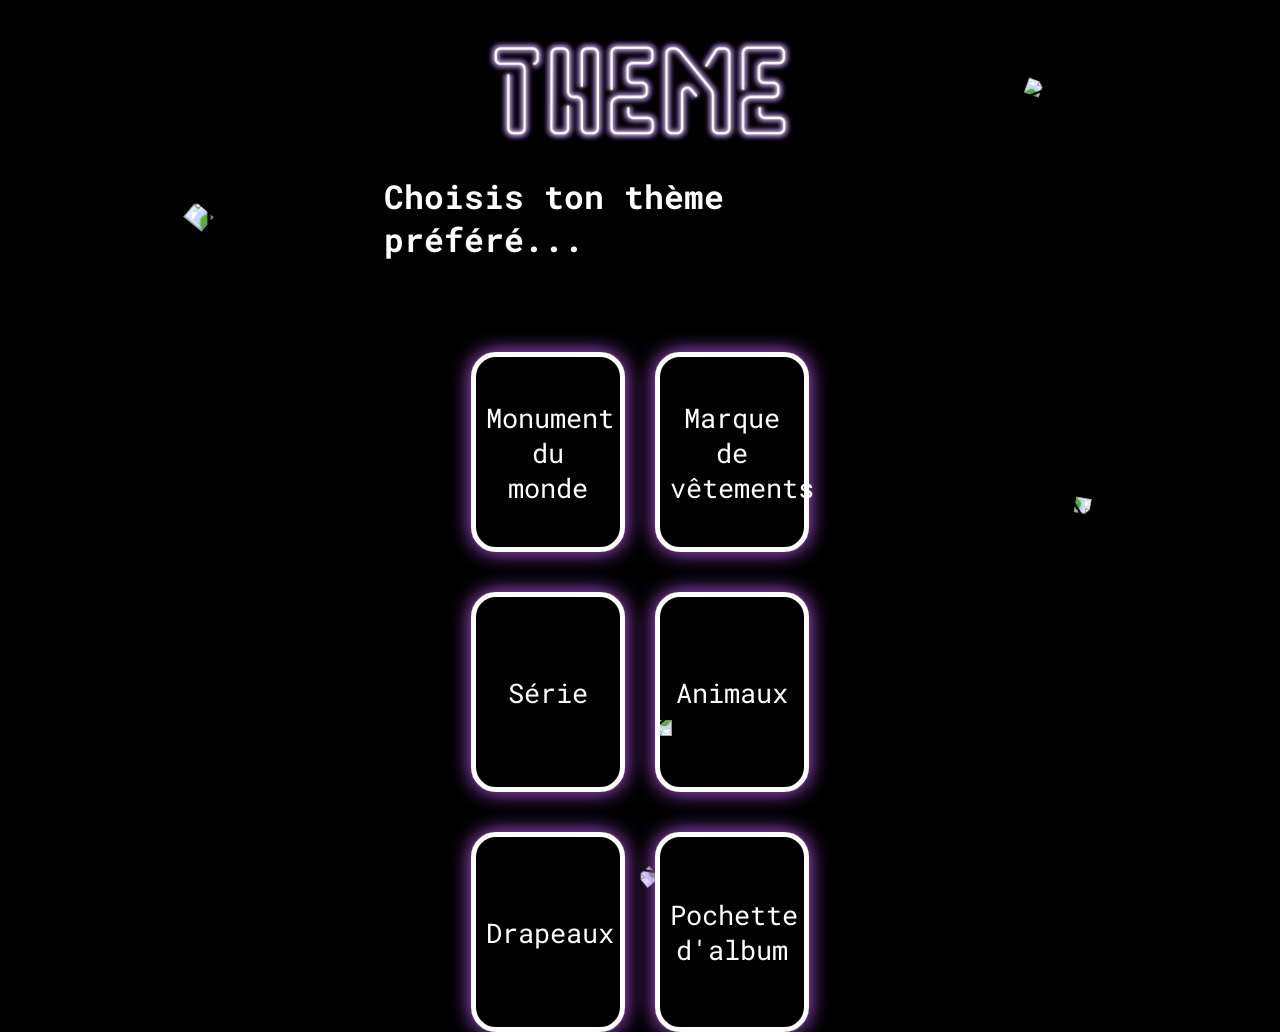
==== index.html @ d6ef5177 "first commit" ====
<!DOCTYPE html>
<head>
    <meta charset="UTF-8">
    <meta name="viewport" content="width=device-width, initial-scale=1.0">
    <title>Document</title>
    <link rel="preconnect" href="https://fonts.googleapis.com">
    <link rel="preconnect" href="https://fonts.gstatic.com" crossorigin>
    <link href="https://fonts.googleapis.com/css2?family=Roboto+Mono:ital,wght@0,100..700;1,100..700&display=swap" rel="stylesheet">
    <link href="css/style_theme.css" rel="stylesheet" type="text/css" />
</head>
<body>
    <div id="text">
        <img src="image/theme.png">
        <p >Choisis ton thème préféré...</p>
    </div>
<img id="haut" src="../workshop1/image/interrogation.png">
<img id="bas" src="../workshop1/image/interrogation.png">
<img id="droite" src="../workshop1/image/interrogation.png">
<img id="gauche" src="../workshop1/image/interrogation.png">
<img id="hautgauche" src="../workshop1/image/interrogation.png">
<img id="bas" src="../workshop1/image/interrogation.png">
 
    <div id="button_section">
        <button id="monument">Monument du monde</button>
        <button id="vetement">Marque de vêtements </button>
        <button id="serie">Série</button>
        <button id="pet">Animaux</button>
        <button id="flag">Drapeaux</button>
        <button id="album">Pochette d'album</button>
    </div>
</body>
<script src="js/main.js"> </script>
</html>
---- css/style_theme.css ----
body{
    background-image: url(../image/background_theme.png);
    background-attachment: fixed;
    background-position: center center;
    background-repeat: no-repeat;
    width: 100%;
    height: 100%;
    background-color: black;
    display: flex;
    flex-direction: column;
    align-items: center;
    flex-wrap: wrap;
    background-size: cover ;
    justify-content: space-around;
    font-family: "Roboto Mono";
    margin: 0;
}



:root{
    --color:white;
}

#text{
    margin-top: 3%;
    display: flex;
    flex-direction: column;
    justify-content: space-around;
    align-items:center;
    position: relative;
    width: 40%;
    height: 250px;
    color: var(--color);
}



p {

    font-size: 32.56px;
    font-weight: bold;
}

#text img{

    width:60% ;
    height: 60%;
}

button:hover {
    transform: scale(1.05);

    border-color: rgb(197,47,255);

}

#button_section{
margin-top: 5%;
    display: flex;
    flex-direction: row;
    flex-wrap: wrap;
    justify-content: center;
    align-items: center;
    gap: 30px;
    width: 40%;
    height: 400px;
    
    row-gap: 40px;
}


button{
    font-family: Roboto Mono;
    font-size: 40pt;
    width: 30%;
    height: 50%;
    border-radius: 25px;
    color: var(--color);
    background-color: rgba(0, 0, 0, 0);
    border-color: var(--color);
    border: 5px;
    font-size: 20pt;
    padding: 10px;
    transition: 0.3s ease-in-out;
    border-style: solid ;
    filter: brightness(200%);
    box-shadow: 0px 0px 20px rgb(97,47,255);
}


#haut{
    align-items: center;
    justify-content: center;
    rotate: 20deg;
    width: 6%;
    position: absolute;
    animation: hautgauche 2s linear  infinite;
    animation-timing-function: linear;
    position: absolute;
    left:80%;
    top:10%;
    
}

@keyframes hautgauche{
    0%{
       
       width: 2%;
    }
    50%{
       
        width: 3%;
    }
    100%{
        width: 2%;
    }
}


#bas{
   position: absolute;
   align-items: center;
   top: 80%;
   width: 5%;
   animation: hautgauche 2s linear infinite;
   rotate: 180deg;
   animation-direction: alternate;
}

@keyframes hautgauche{
    0%{
       
       width: 2%;
    }
    50%{
       
        width: 3%;
    }
    100%{
        width: 2%;
    }
}

#gauche{
    position: absolute;
   left: 10%;
   top: 70%;
   rotate: -100deg;
   width: 50%;
   transform: rotate(-30deg);
   transform: rotate(-30deg);
   animation: hautgauche 2s linear infinite;
   animation-direction: alternate;
   
}

@keyframes hautgauche{
    0%{
       
       width: 2%;
    }
    50%{
       
        width: 3%;
    }
    100%{
        width: 2%;
    }
}
#droite{
    position: absolute;
    top:60%;
    left: 80%;
    width: 8%;
    rotate: 100deg;
    animation: hautgauche 5s linear infinite;
    transform: translateY(30%, 30%);

}
@keyframes hautgauche{
    0%{
       
       width: 3%;
    }
    50%{
       
        width: 4%;
    }
    100%{
        width: 3%;
    }
}

#hautgauche{
    position: absolute;
    bottom:75%;
    left:15%;
    width: 1%;
    rotate: -50deg;
    transform: scale(1.5);
    animation: hautgauche 2s infinite;
    
}

@keyframes hautgauche{
    0%{
       
       width: 2%;
    }
    50%{
       
        width: 3%;
    }
    100%{
        width: 2%;
    }
}
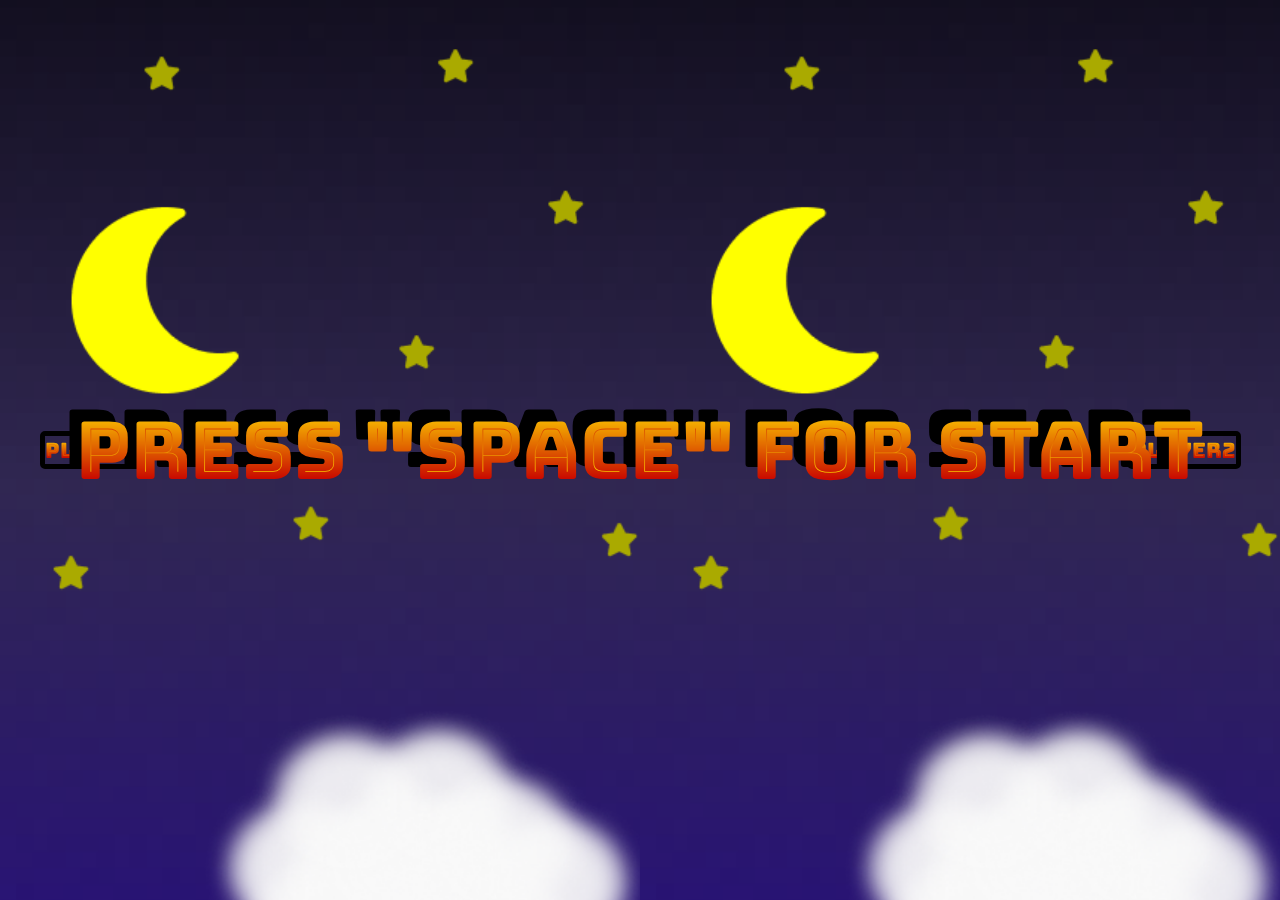
==== commit cb0357c9: "true game" ====
--- a/index.html
+++ b/index.html
@@ -1,33 +1,44 @@
 <!DOCTYPE html>
+
 <head>
     <meta charset="UTF-8">
     <meta name="viewport" content="width=device-width, initial-scale=1.0">
     <title>Document</title>
+    <link href="style.css" rel="stylesheet" type="text/css" />
     <link rel="preconnect" href="https://fonts.googleapis.com">
     <link rel="preconnect" href="https://fonts.gstatic.com" crossorigin>
-    <link href="https://fonts.googleapis.com/css2?family=Roboto+Mono:ital,wght@0,100..700;1,100..700&display=swap" rel="stylesheet">
-    <link href="css/style_theme.css" rel="stylesheet" type="text/css" />
+    <link href="https://fonts.googleapis.com/css2?family=Bungee+Spice&display=swap" rel="stylesheet">
 </head>
+
 <body>
-    <div id="text">
-        <img src="image/theme.png">
-        <p >Choisis ton thème préféré...</p>
+    <div id="param1">
+        <div class="name">player1</div>
     </div>
-<img id="haut" src="../workshop1/image/interrogation.png">
-<img id="bas" src="../workshop1/image/interrogation.png">
-<img id="droite" src="../workshop1/image/interrogation.png">
-<img id="gauche" src="../workshop1/image/interrogation.png">
-<img id="hautgauche" src="../workshop1/image/interrogation.png">
-<img id="bas" src="../workshop1/image/interrogation.png">
- 
-    <div id="button_section">
-        <button id="monument">Monument du monde</button>
-        <button id="vetement">Marque de vêtements </button>
-        <button id="serie">Série</button>
-        <button id="pet">Animaux</button>
-        <button id="flag">Drapeaux</button>
-        <button id="album">Pochette d'album</button>
+    <div id="param2">
+        <div class="name">player2</div>
+        </div>
     </div>
+    <div id="start">press "space" for start</div>
+    <section>
+        <div id="screen1">
+
+
+            <div id="player1" class="smooth_up">
+                
+                <div class="movement"></div>
+            </div>
+        </div>
+        </div>
+    </section>
+    <section>
+        <div id="screen2">
+
+            <div id="player2" class="smooth_up">
+                <div class="movement"></div>
+            </div>
+        </div>
+    </section>
+    <script src="main.js"></script>
 </body>
-<script src="js/main.js"> </script>
-</html>
+
+</html>
--- a/style.css
+++ b/style.css
@@ -0,0 +1,142 @@
+
+.bungee-spice-regular {
+    font-family: "Bungee Spice", sans-serif;
+    font-weight: 400;
+    font-style: normal;
+  }  
+
+
+
+body{
+    margin: 0px;
+    padding: 0px;
+    display: flex;
+    flex-direction:row ;
+    overflow: hidden;
+    justify-content: center;
+}
+
+#start{
+    align-self: center;
+    position: absolute;
+    color: red;
+    text-shadow: -12px -12px black;
+    font-size: 60pt;
+    font-family: Bungee Spice;
+}
+
+#screen1{
+
+    background-image: url("img/background.png");
+    background-size: cover;
+    height: 200vh;
+    width: 50vw;
+    display: flex;
+    flex-direction: column;
+    justify-content: end;
+    align-items: center;
+}
+#screen2{
+
+    background-image: url("img/background.png");
+    background-size: cover;
+    height: 200vh;
+    width: 50vw;
+    display: flex;
+    flex-direction: column;
+    justify-content: end;
+    align-items: center;
+}
+section{
+    height: 100vh;
+    width: 50vw;
+    overflow: hidden;
+}
+
+
+#player1 > .movement{
+    background-image: url("img/mongolefier_j1.png");
+    background-size: cover;
+
+}
+#player2 > .movement {  
+    background-image: url("img/mongolfier_j2.png");
+    background-size: cover;
+}
+
+#player1,#player2,#player1>.movement,#player2>.movement {
+    height: 56vh;
+    width: 40vh;
+}
+
+.movement{
+    animation-name: balancement;
+    animation-duration: 10s;
+    animation-iteration-count: infinite;
+    animation-timing-function: linear;
+}
+.smooth_up{
+    transition: transform ease-in-out 0.8s;
+}
+
+#param1{
+    position: absolute;
+    top: 25%;
+    height: 50%;
+    width: 15%;
+    left: 0%;
+    display: flex;
+    flex-direction: row;
+    justify-content: center;
+    align-items: center;
+}
+
+#param2{
+    position: absolute;
+    right: 0%;
+    top: 25%;
+    height: 50%;
+    width: 15%;
+    display: flex;
+    flex-direction: column;
+    justify-content: center;
+    align-items: center;
+}
+
+.name{
+    font-size: 16pt;
+    font-family: Bungee Spice;
+    border: solid 5px;
+    border-radius: 5px;
+}
+
+@keyframes balancement {
+    0%{
+        transform: rotate(0deg);
+
+    }
+    10%{
+        transform: rotate(10deg);
+    }
+    12%{
+        transform: rotate(10deg);
+    }
+    17%{
+        transform: rotate(0deg);
+    }
+
+    30%{
+        transform: rotate(-10deg);
+    }
+
+    60%{
+        transform: rotate(8deg);
+    }
+    
+
+    80%{ transform: rotate(-5deg);}
+
+    100%{transform: rotate(0deg)}
+}
+
+
